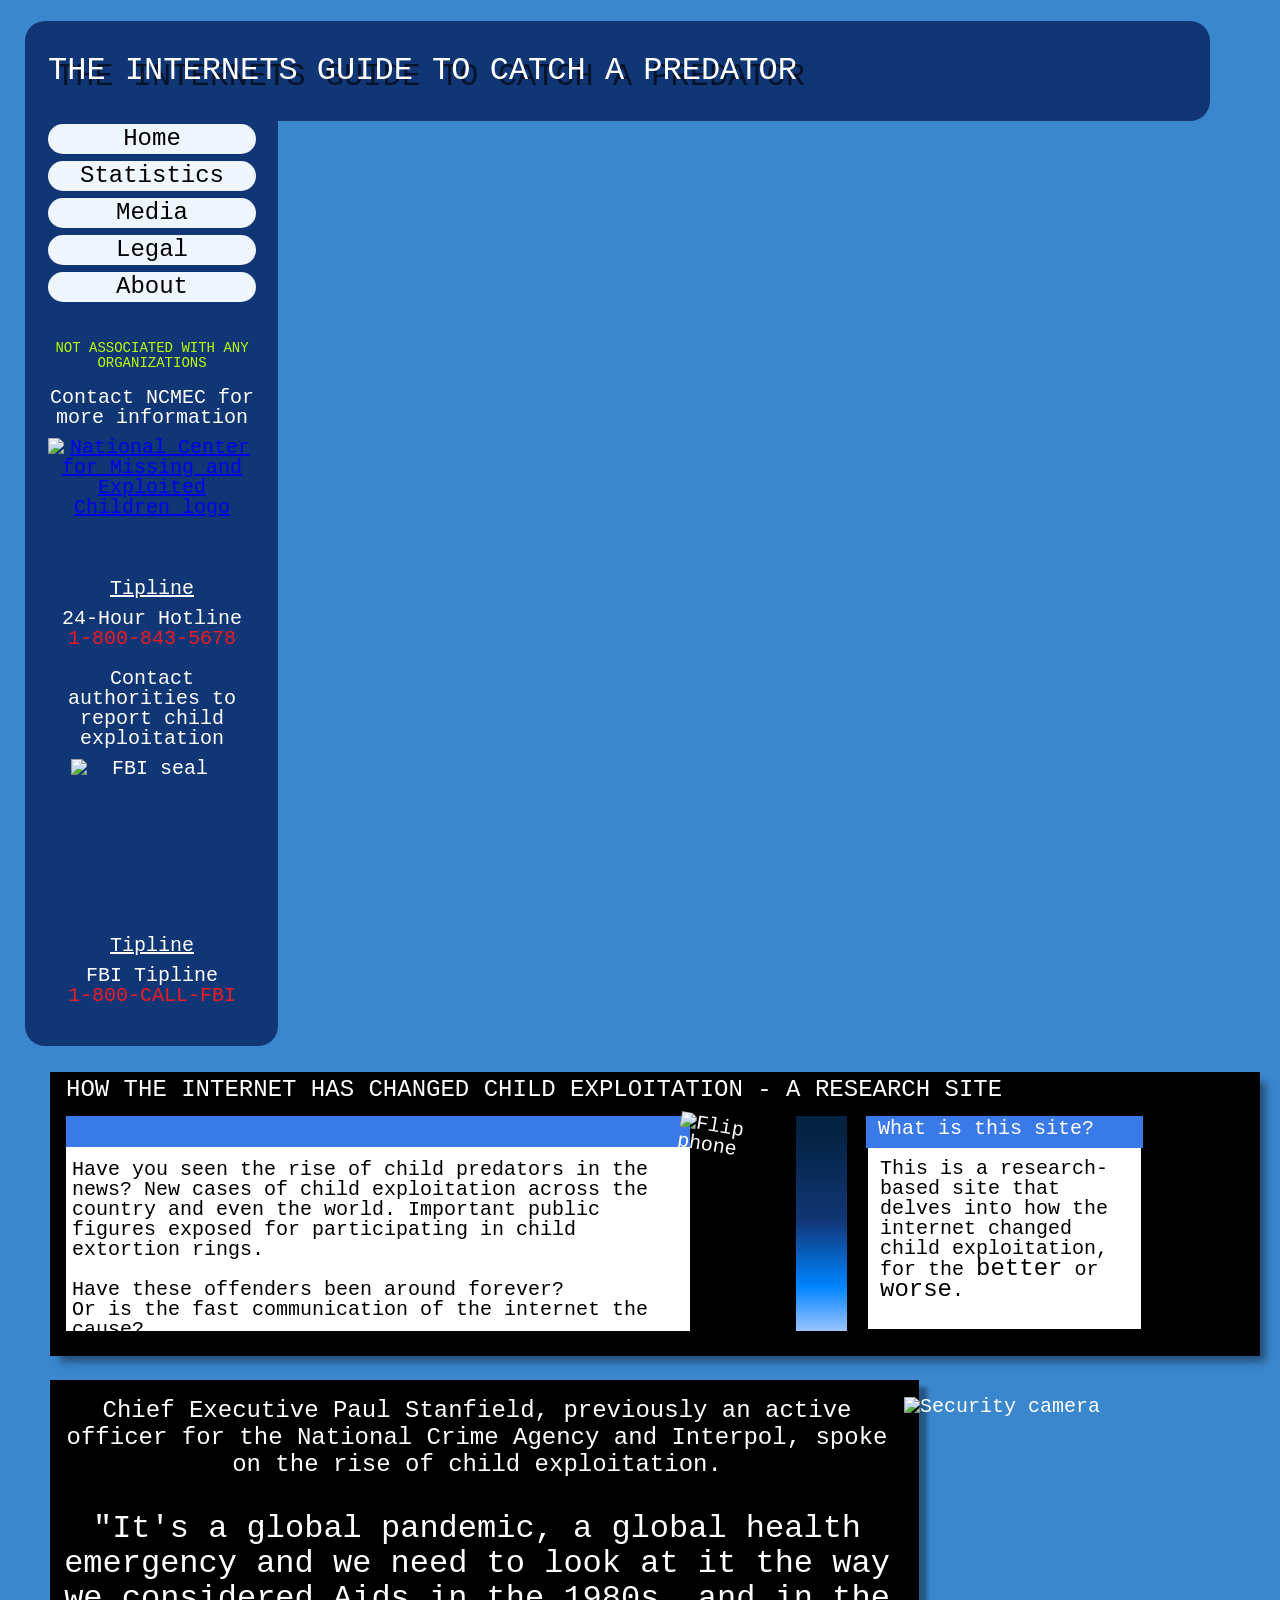
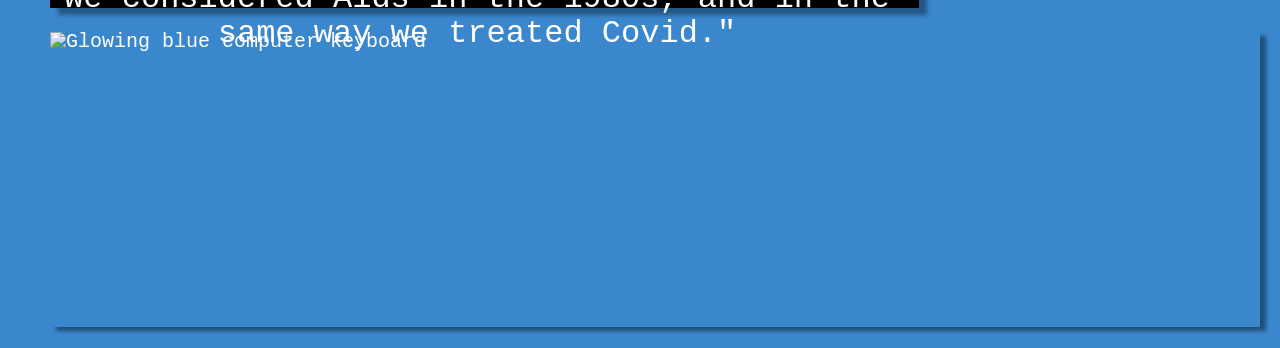
==== index.html @ 7e566965 "Created Home Page Used Claude to code the Index and css, revised and edited the generated code, link" ====
<!DOCTYPE html>
<html lang="en">
<head>
  <meta charset="UTF-8">
  <title>The Internet's Guide to Catch a Predator</title>
  <link rel="stylesheet" href="styles.css">

</head>

<body>

  <header class="site-header">
    <h1 class="site-title">THE INTERNETS GUIDE TO CATCH A PREDATOR</h1>
  </header>

  <aside class="sidebar">
    <nav>
      <ul class="nav-list">
        <li><a class="nav-link" href="index.html">Home</a></li>
        <li><a class="nav-link" href="statistics.html">Statistics</a></li>
        <li><a class="nav-link" href="media.html">Media</a></li>
        <li><a class="nav-link" href="legal.html">Legal</a></li>
        <li><a class="nav-link" href="about.html">About</a></li>
      </ul>
    </nav>

    <p class="sidebar-notice">NOT ASSOCIATED WITH ANY ORGANIZATIONS</p>

    <section class="sidebar-group">
      <p class="sidebar-text">Contact NCMEC for more information</p>
      <a href="https://www.missingkids.org/home" target="_blank">
        <img class="ncmec-image" src="images/ncmec-pic.png" alt="National Center for Missing and Exploited Children logo">
      </a>
      <a class="sidebar-link" href="https://report.cybertip.org/">Tipline</a>
    </section>

    <section class="sidebar-group group-hotline">
      <p class="sidebar-text">24-Hour Hotline<br><span class="phone-number">1-800-843-5678</span></p>
    </section>

    <section class="sidebar-group group-fbi">
      <p class="sidebar-text">Contact authorities to report child exploitation</p>
      <img class="fbi-image" src="images/fbi-logo.png" alt="FBI seal">
      <a class="sidebar-link" href="https://tips.fbi.gov/home">Tipline</a>
      <p class="sidebar-text">FBI Tipline<br><span class="phone-number">1-800-CALL-FBI</span></p>
    </section>
  </aside>

  <main class="main">

    <section class="intro-dashboard">
      <h2 class="dashboard-title">HOW THE INTERNET HAS CHANGED CHILD EXPLOITATION - A RESEARCH SITE</h2>

      <div class="intro-row">

        <article class="post post-one">
          <div class="post-banner"></div>
          <div class="post-body">
            <p class="post-text">Have you seen the rise of child predators in the news? New cases of child exploitation across the country and even the world. Important public figures exposed for participating in child extortion rings.</p>
            <p class="post-text">Have these offenders been around forever?<br>Or is the fast communication of the internet the cause?</p>
          </div>
        </article>

        <img class="phone-image" src="images/phone.png" alt="Flip phone">

        <div class="gradient-bar"></div>

        <article class="post post-two">
          <div class="post-banner post-banner-two">
            <h2 class="post-banner-title">What is this site?</h2>
          </div>
          <p class="post-text post-text-two">This is a research-based site that delves into how the internet changed child exploitation, for the <em class="big-word">better</em> or <em class="big-word">worse</em>.</p>
        </article>

      </div>
    </section>

    <section class="quote-row">
      <article class="quote-box">
        <a class="quote-link" href="https://www.bbc.com/news/uk-scotland-66884080" target="_blank">
          <p class="quote-intro">Chief Executive Paul Stanfield, previously an active officer for the National Crime Agency and Interpol, spoke on the rise of child exploitation.</p>
          <p class="quote-text">"It's a global pandemic, a global health emergency and we need to look at it the way we considered Aids in the 1980s, and in the same way we treated Covid."</p>
        </a>
      </article>
      <img class="camera-image" src="images/security-camera.png" alt="Security camera">
    </section>

    <img class="keyboard-image" src="images/footer-image.png" alt="Glowing blue computer keyboard">

  </main>

</body>
</html>
---- styles.css ----
/* ---------- FONTS ----------
   Pixel Operator HB is a free font that is NOT on Google Fonts.
   Download it, then put the font files in a "fonts" folder.
   The title uses the "HB 8" version, everything else uses the regular one. */

@font-face {
  font-family: "Pixel Operator HB";
  src: url("fonts/PixelOperatorHB.ttf");
}

@font-face {
  font-family: "Pixel Operator HB 8";
  src: url("fonts/PixelOperatorHB8.ttf");
}


/* ---------- PAGE ---------- */

body {
  /* Colors from the Figma design */
  --page-blue: #3A87CE;
  --panel-navy: #113675;
  --banner-blue: #3A7AE8;
  --button-white: #F0F6FF;
  --warning-yellow: #BBFF00;
  --phone-red: #ED1B24;
  --white: #FFFFFF;
  --black: #000000;

  /* The page is a row that wraps: the header takes the whole first row,
     then the sidebar and main content sit side by side below it. */
  display: flex;
  flex-wrap: wrap;
  box-sizing: border-box;
  max-width: 1440px;
  margin: 0 auto;
  padding: 21px 20px 21px 25px;
  background-color: var(--page-blue);
  color: var(--white);
  font-family: "Pixel Operator HB", monospace;
  font-size: 20px;
  line-height: 20px;
}


/* ---------- HEADER ---------- */

.site-header {
  width: 100%;
}

.site-title {
  display: flex;
  align-items: center;
  box-sizing: border-box;
  width: 1185px;
  height: 100px;
  margin: 0;
  padding-left: 23px;
  background-color: var(--panel-navy);
  border-radius: 20px 20px 20px 0;
  font-family: "Pixel Operator HB 8", monospace;
  font-size: 32px;
  font-weight: normal;
  text-shadow: 8px 6px 0 rgba(0, 0, 0, 0.63);
}


/* ---------- SIDEBAR ---------- */

.sidebar {
  box-sizing: border-box;
  width: 253px;
  padding: 3px 22px 40px 23px;
  background-color: var(--panel-navy);
  border-radius: 0 0 20px 20px;
  text-align: center;
}

.nav-list {
  display: flex;
  flex-direction: column;
  gap: 7px;
  margin: 0;
  padding: 0;
  list-style: none;
}

.nav-link {
  display: block;
  height: 30px;
  background-color: var(--button-white);
  border-radius: 20px;
  color: var(--black);
  font-size: 24px;
  line-height: 30px;
  text-align: center;
  text-decoration: none;
}

.sidebar-notice {
  margin: 39px 0 0 0;
  color: var(--warning-yellow);
  font-size: 14px;
  line-height: 15px;
}

.sidebar-group {
  display: flex;
  flex-direction: column;
  align-items: center;
  gap: 10px;
  margin-top: 17px;
}

.group-hotline {
  margin-top: 10px;
}

.group-fbi {
  margin-top: 20px;
}

.sidebar-text {
  margin: 0;
}

.sidebar-link {
  color: var(--white);
  text-decoration: underline;
}

.phone-number {
  color: var(--phone-red);
}

.ncmec-image {
  display: block;
  width: 208px;
  height: 131px;
  object-fit: cover;
}

.fbi-image {
  display: block;
  width: 162px;
  height: 167px;
  object-fit: cover;
}


/* ---------- MAIN AREA ---------- */

.main {
  display: flex;
  flex-direction: column;
  gap: 24px;
  flex: 1;
  margin-top: 26px;
  margin-left: 25px;
}


/* ---------- FIRST BLACK DASHBOARD (intro) ---------- */

.intro-dashboard {
  box-sizing: border-box;
  height: 284px;
  padding: 6px 16px 0 16px;
  background-color: var(--black);
  box-shadow: 8px 8px 8px -2px rgba(0, 0, 0, 0.41);
}

.dashboard-title {
  margin: 0 0 14px 0;
  font-size: 24px;
  font-weight: normal;
  line-height: 24px;
}

.intro-row {
  display: flex;
  align-items: flex-start;
}

/* White "post" boxes */
.post {
  box-sizing: border-box;
  height: 215px;
  background-color: var(--white);
  color: var(--black);
}

.post-one {
  width: 624px;
}

.post-two {
  width: 277px;
  border: 2px solid var(--black);
}

.post-banner {
  height: 31px;
  background-color: var(--banner-blue);
}

/* The second banner covers the black border, like in the design */
.post-banner-two {
  height: 32px;
  margin: -2px -2px 0 -2px;
}

.post-banner-title {
  margin: 0;
  padding: 3px 12px 0 12px;
  color: var(--white);
  font-size: 20px;
  font-weight: normal;
  line-height: 20px;
}

.post-body {
  padding: 13px 20px 0 6px;
}

.post-text {
  margin: 0 0 20px 0;
}

.post-text-two {
  margin: 11px 12px 0 12px;
}

.big-word {
  font-size: 24px;
  font-style: normal;
}

.phone-image {
  width: 103px;
  height: 191px;
  margin: 2px 0 0 -24px;
  transform: rotate(9.25deg);
}

.gradient-bar {
  width: 51px;
  height: 215px;
  margin-left: 27px;
  background: linear-gradient(to top, #9AC4FF 0%, #0084FF 20.673%, #113675 51.923%, #042242 92.308%);
}

.post-two {
  margin-left: 19px;
}


/* ---------- SECOND BLACK DASHBOARD (quote) ---------- */

.quote-row {
  display: flex;
  align-items: flex-start;
}

.quote-box {
  box-sizing: border-box;
  width: 869px;
  height: 228px;
  padding: 17px 15px 0 0;
  background-color: var(--black);
  box-shadow: 8px 7px 4px 0 rgba(0, 0, 0, 0.36);
  text-align: center;
}

.quote-link {
  display: block;
  color: var(--white);
  text-decoration: none;
}

.quote-intro {
  margin: 0 0 33px 0;
  font-size: 24px;
  line-height: 27px;
}

.quote-text {
  margin: 0;
  font-size: 32px;
  line-height: 35px;
}

/* The camera overlaps the right edge of the black box */
.camera-image {
  width: 263px;
  height: 205px;
  margin: 17px 0 0 -15px;
  object-fit: cover;
}


/* ---------- KEYBOARD PHOTO ---------- */

.keyboard-image {
  display: block;
  width: 100%;
  height: 295px;
  object-fit: cover;
  box-shadow: 6px 4px 4px 0 rgba(0, 0, 0, 0.43);
}

.nav-link:hover {
    background-color: #3A87CE;
    color: #F0F6FF;
    text-shadow: 2px 2px 0 rgba(0, 0, 0, 0.441);
}
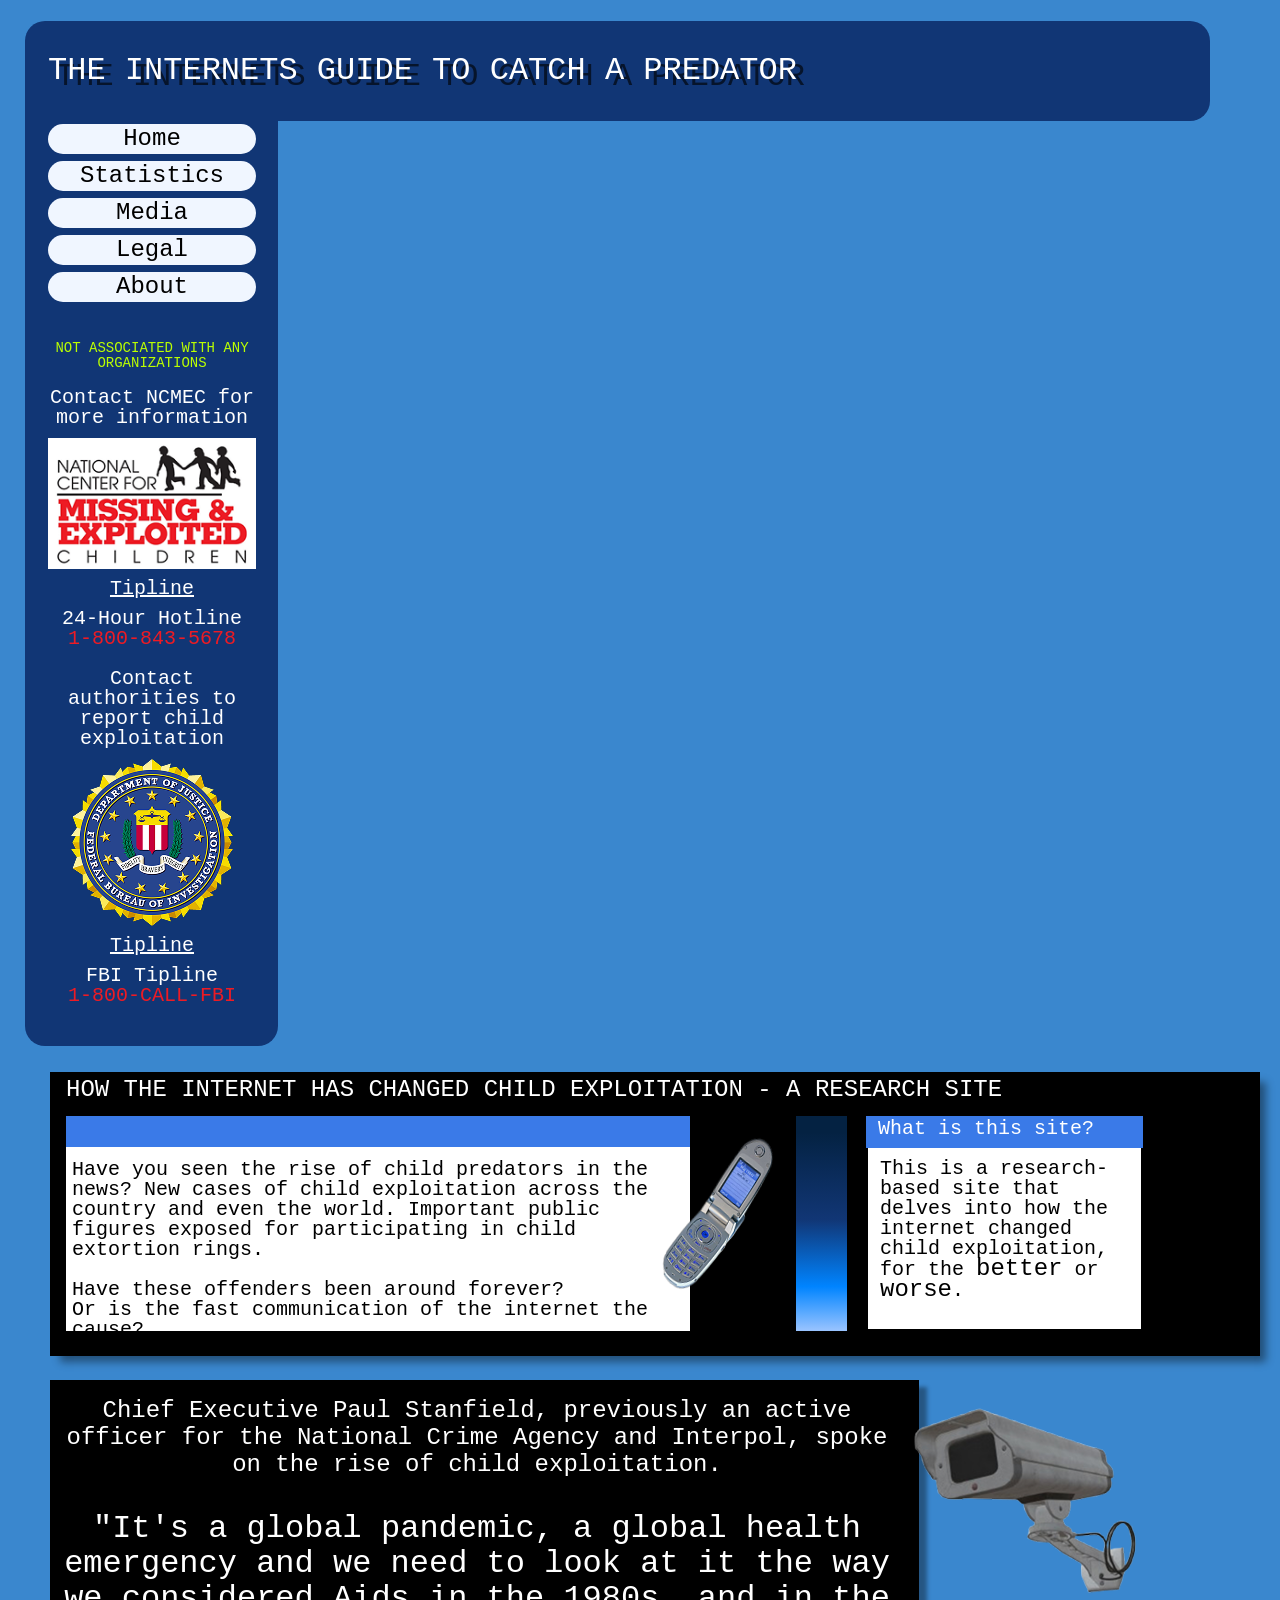
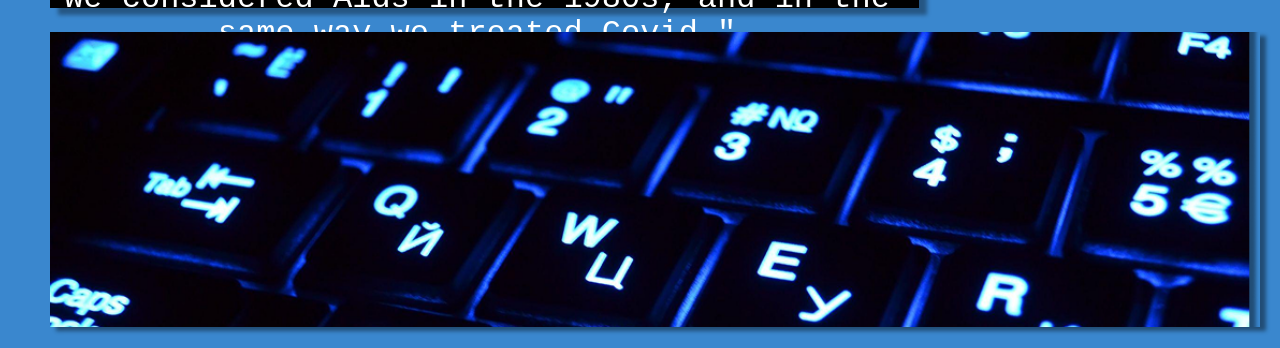
==== commit 7ec9a391: "Fixed the capitolization of the Images folder" ====
--- a/index.html
+++ b/index.html
@@ -29,7 +29,7 @@
     <section class="sidebar-group">
       <p class="sidebar-text">Contact NCMEC for more information</p>
       <a href="https://www.missingkids.org/home" target="_blank">
-        <img class="ncmec-image" src="images/ncmec-pic.png" alt="National Center for Missing and Exploited Children logo">
+        <img class="ncmec-image" src="Images/ncmec-pic.png" alt="National Center for Missing and Exploited Children logo">
       </a>
       <a class="sidebar-link" href="https://report.cybertip.org/">Tipline</a>
     </section>
@@ -40,7 +40,7 @@
 
     <section class="sidebar-group group-fbi">
       <p class="sidebar-text">Contact authorities to report child exploitation</p>
-      <img class="fbi-image" src="images/fbi-logo.png" alt="FBI seal">
+      <img class="fbi-image" src="Images/fbi-logo.png" alt="FBI seal">
       <a class="sidebar-link" href="https://tips.fbi.gov/home">Tipline</a>
       <p class="sidebar-text">FBI Tipline<br><span class="phone-number">1-800-CALL-FBI</span></p>
     </section>
@@ -61,7 +61,7 @@
           </div>
         </article>
 
-        <img class="phone-image" src="images/phone.png" alt="Flip phone">
+        <img class="phone-image" src="Images/phone.png" alt="Flip phone">
 
         <div class="gradient-bar"></div>
 
@@ -82,10 +82,10 @@
           <p class="quote-text">"It's a global pandemic, a global health emergency and we need to look at it the way we considered Aids in the 1980s, and in the same way we treated Covid."</p>
         </a>
       </article>
-      <img class="camera-image" src="images/security-camera.png" alt="Security camera">
+      <img class="camera-image" src="Images/security-camera.png" alt="Security camera">
     </section>
 
-    <img class="keyboard-image" src="images/footer-image.png" alt="Glowing blue computer keyboard">
+    <img class="keyboard-image" src="Images/footer-image.png" alt="Glowing blue computer keyboard">
 
   </main>
 
--- a/styles.css
+++ b/styles.css
@@ -313,5 +313,5 @@
 .nav-link:hover {
     background-color: #3A87CE;
     color: #F0F6FF;
-    text-shadow: 2px 2px 0 rgba(0, 0, 0, 0.441);
+    text-shadow: 2px 2px 0 rgba(0, 0, 0, 0.677);
 }
